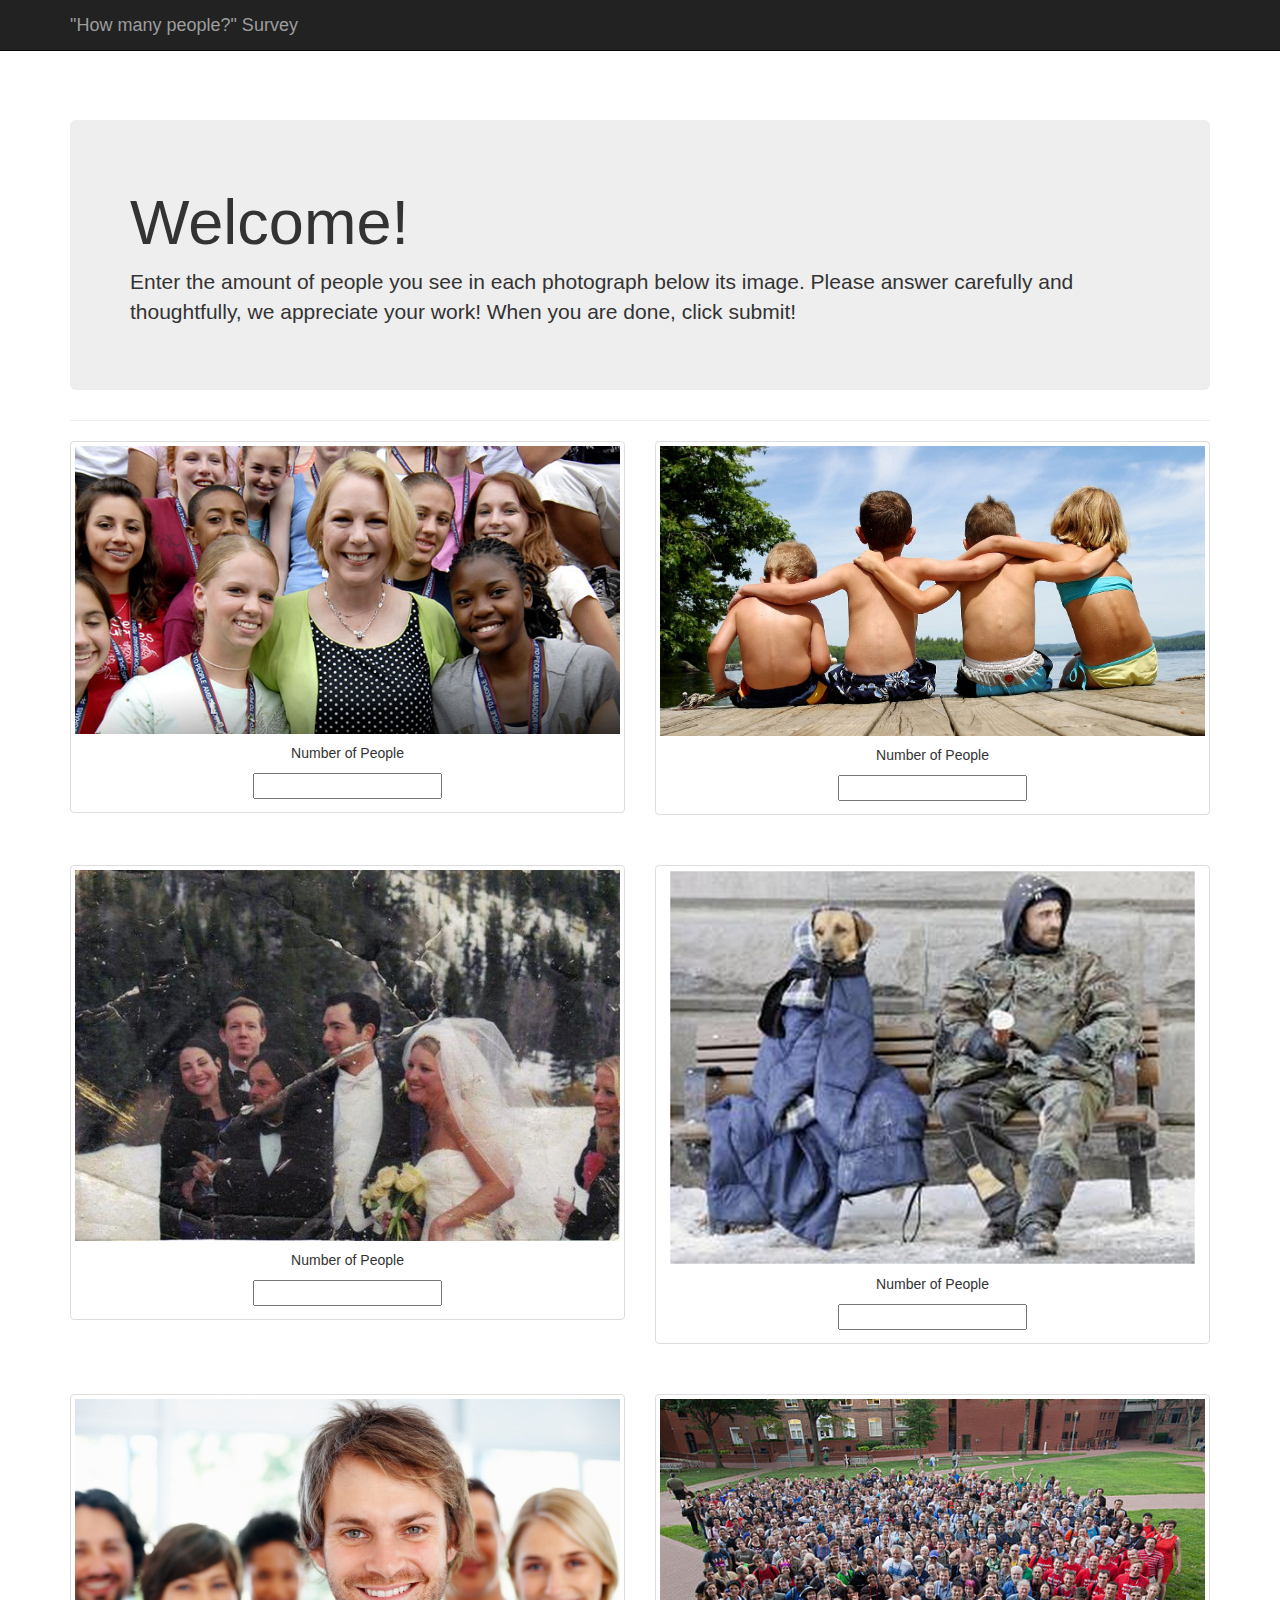
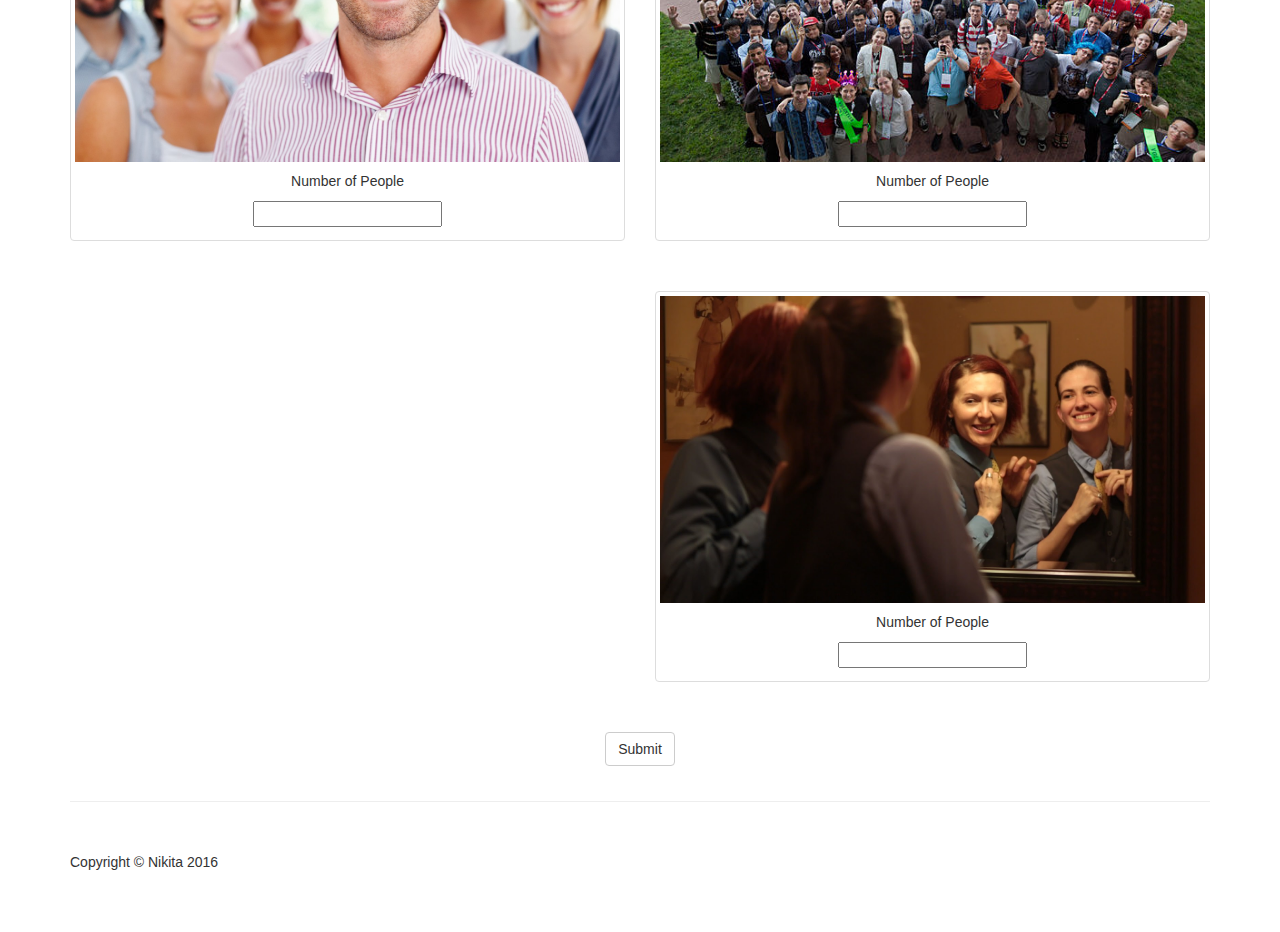
==== index.html @ fd615b2a "Initial prototype of people survey HIT" ====
<!DOCTYPE html>
<html lang="en">

<head>

    <meta charset="utf-8">
    <meta http-equiv="X-UA-Compatible" content="IE=edge">
    <meta name="viewport" content="width=device-width, initial-scale=1">
    <meta name="description" content="">
    <meta name="author" content="">

    <title>How Many People?</title>

    <!-- Bootstrap Core CSS -->
    <link href="css/bootstrap.min.css" rel="stylesheet">

    <!-- Custom CSS -->
    <link href="css/heroic-features.css" rel="stylesheet">

    <!-- jQuery -->
    <script src="js/jquery.js"></script>
    <script src="js/hit.js"></script>

    <!-- Bootstrap Core JavaScript -->
    <script src="js/bootstrap.min.js"></script>

    <!-- HTML5 Shim and Respond.js IE8 support of HTML5 elements and media queries -->
    <!-- WARNING: Respond.js doesn't work if you view the page via file:// -->
    <!--[if lt IE 9]>
        <script src="https://oss.maxcdn.com/libs/html5shiv/3.7.0/html5shiv.js"></script>
        <script src="https://oss.maxcdn.com/libs/respond.js/1.4.2/respond.min.js"></script>
    <![endif]-->

</head>

<body>

    <!-- Navigation -->
    <nav class="navbar navbar-inverse navbar-fixed-top" role="navigation">
        <div class="container">
            <!-- Brand and toggle get grouped for better mobile display -->
            <div class="navbar-header">
                <button type="button" class="navbar-toggle" data-toggle="collapse" data-target="#bs-example-navbar-collapse-1">
                    <span class="sr-only">Toggle navigation</span>
                    <span class="icon-bar"></span>
                    <span class="icon-bar"></span>
                    <span class="icon-bar"></span>
                </button>
                <a class="navbar-brand" href="#">"How many people?" Survey</a>
            </div>
        </div>
        <!-- /.container -->
    </nav>

    <!-- Page Content -->
    <div class="container">

        <!-- Jumbotron Header -->
        <header class="jumbotron hero-spacer">
            <h1>Welcome!</h1>
            <p>Enter the amount of people you see in each photograph below its image. Please answer carefully and thoughtfully, we appreciate your work! When you are done, click submit!</p>
        </header>

        <hr>

        <!-- Images and Input -->
        <div class="row text-center">
            <form id="images">

            <div class="col-md-6 col-sm-6 hero-feature">
                <div class="thumbnail">
                    <img src="images/people1.jpg" alt="">
                    <div class="caption">
                        <p>Number of People</p>
                            <input type="number" id="image" min="0" required>
                    </div>
                </div>
            </div>

            <div class="col-md-6 col-sm-6 hero-feature">
                <div class="thumbnail">
                    <img src="images/people3.jpg" alt="">
                    <div class="caption">
                        <p>Number of People</p>
                            <input type="number" id="image" min="0" required>
                    </div>
                </div>
            </div>

            <div class="col-md-6 col-sm-6 hero-feature">
                <div class="thumbnail">
                    <img src="images/people4.jpg" alt="">
                    <div class="caption">
                        <p>Number of People</p>
                            <input type="number" id="image" min="0" required>
                    </div>
                </div>
            </div>

            <div class="col-md-6 col-sm-6 hero-feature">
                <div class="thumbnail">
                    <img src="images/people5.jpg" alt="">
                    <div class="caption">
                        <p>Number of People</p>
                            <input type="number" id="image" min="0" required>
                    </div>
                </div>
            </div>

            <div class="col-md-6 col-sm-6 hero-feature">
                <div class="thumbnail">
                    <img src="images/people7.jpg" alt="">
                    <div class="caption">
                        <p>Number of People</p>
                            <input type="number" id="image" min="0" required>
                    </div>
                </div>
            </div>

            <div class="col-md-6 col-sm-6 hero-feature">
                <div class="thumbnail">
                    <img src="images/people6.jpg" alt="">
                    <div class="caption">
                        <p>Number of People</p>
                            <input type="number" id="image" min="0" required>
                    </div>
                </div>
            </div>

            <div class="col-md-6 col-sm-6 hero-feature">
                <div class="thumbnail">
                    <img src="images/people2.jpg" alt="">
                    <div class="caption">
                        <p>Number of People</p>
                            <input type="number" id="image" min="0" required>
                    </div>
                </div>
            </div>

            <div class="form-group col-lg-12">
                <input type="submit" class="btn btn-default" value="Submit">
            </div>

            </form>
        </div>
        <!-- /.row -->

        <hr>

        <!-- Footer -->
        <footer>
            <div class="row">
                <div class="col-lg-12">
                    <p>Copyright &copy; Nikita 2016</p>
                </div>
            </div>
        </footer>

    </div>
    <!-- /.container -->

</body>

</html>
---- css/heroic-features.css ----
/*!
 * Start Bootstrap - Heroic Features HTML Template (http://startbootstrap.com)
 * Code licensed under the Apache License v2.0.
 * For details, see http://www.apache.org/licenses/LICENSE-2.0.
 */

body {
    padding-top: 70px; /* Required padding for .navbar-fixed-top. Remove if using .navbar-static-top. Change if height of navigation changes. */
}

.hero-spacer {
    margin-top: 50px;
}

.hero-feature {
    margin-bottom: 30px;
}

footer {
    margin: 50px 0;
}
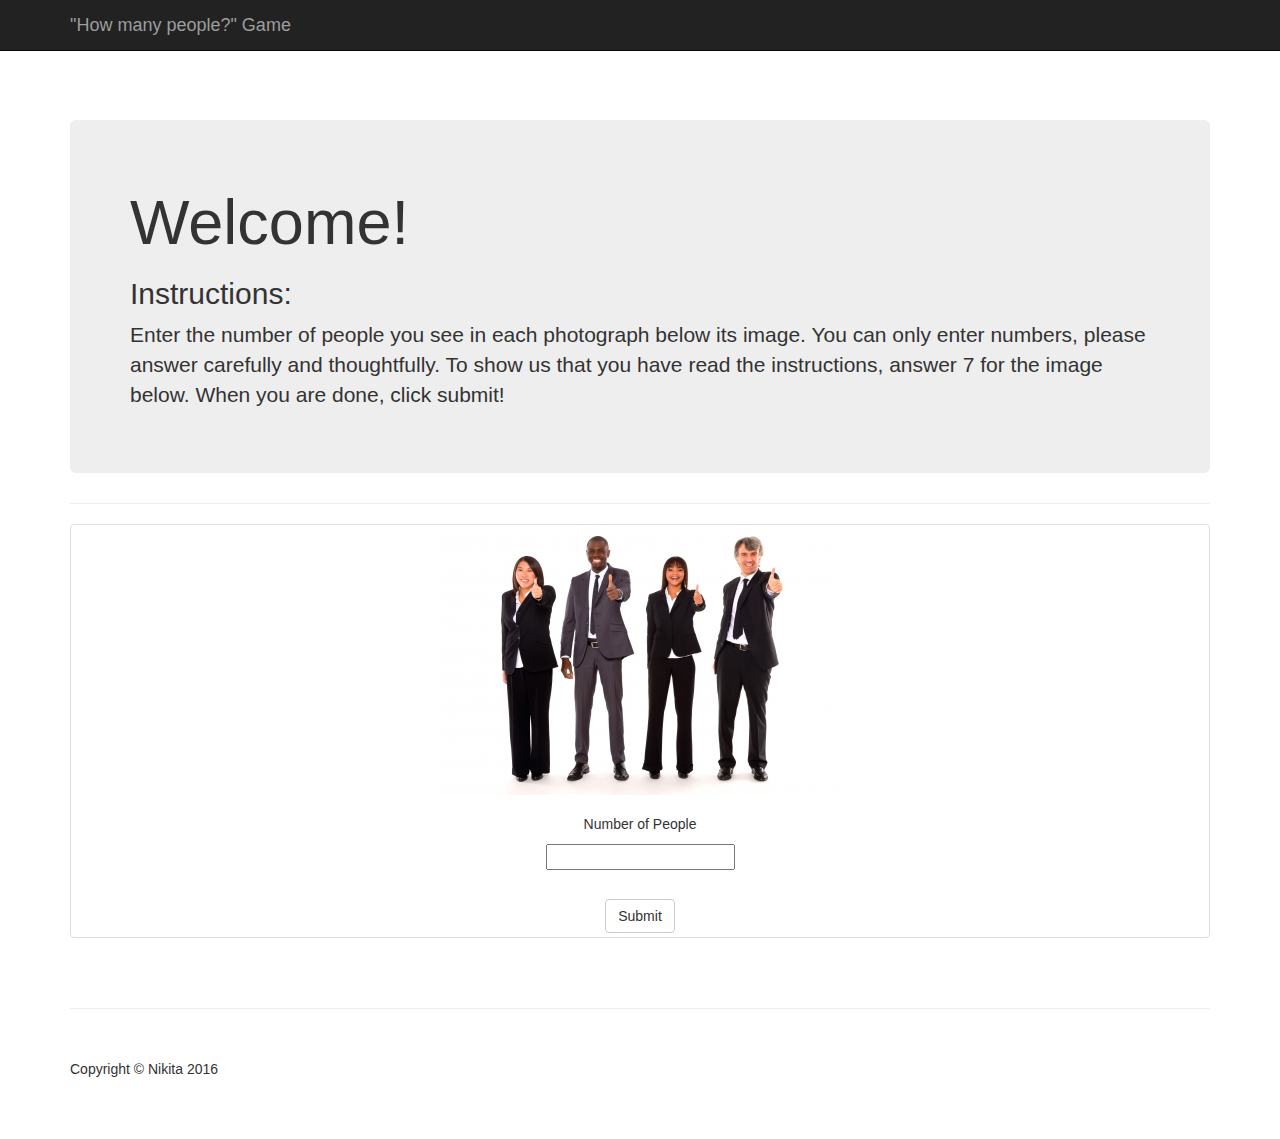
==== commit c4fc2093: "updated with javascript, mturk tools, etc." ====
--- a/index.html
+++ b/index.html
@@ -9,17 +9,18 @@
     <meta name="description" content="">
     <meta name="author" content="">
 
-    <title>How Many People?</title>
+    <title>Game!</title>
 
     <!-- Bootstrap Core CSS -->
     <link href="css/bootstrap.min.css" rel="stylesheet">
 
     <!-- Custom CSS -->
-    <link href="css/heroic-features.css" rel="stylesheet">
+    <link href="css/style.css" rel="stylesheet">
 
     <!-- jQuery -->
     <script src="js/jquery.js"></script>
-    <script src="js/hit.js"></script>
+
+    <script src="js/mturk.js"></script> <!-- code provided by Jeff for form submission -->
 
     <!-- Bootstrap Core JavaScript -->
     <script src="js/bootstrap.min.js"></script>
@@ -46,7 +47,7 @@
                     <span class="icon-bar"></span>
                     <span class="icon-bar"></span>
                 </button>
-                <a class="navbar-brand" href="#">"How many people?" Survey</a>
+                <a class="navbar-brand" href="#">"How many people?" Game</a>
             </div>
         </div>
         <!-- /.container -->
@@ -58,92 +59,34 @@
         <!-- Jumbotron Header -->
         <header class="jumbotron hero-spacer">
             <h1>Welcome!</h1>
-            <p>Enter the amount of people you see in each photograph below its image. Please answer carefully and thoughtfully, we appreciate your work! When you are done, click submit!</p>
+            <h2>Instructions:</h2>
+            <p id="instructions">Enter the number of people you see in each photograph below its image. You can only enter numbers, please answer carefully and thoughtfully. To show us that you have read the instructions, answer 7 for the image below. When you are done, click submit!</p>
         </header>
 
         <hr>
 
-        <!-- Images and Input -->
-        <div class="row text-center">
-            <form id="images">
+        <!-- Image to show that user has read instructions -->
+        <div id="instruction_space">
+            <div class="row text-center">
+                <form id="instruction_read">
+                    
+                    <div class="col-md-12 col-sm-12 hero-feature">
+                        <div class="thumbnail">
+                            <img src="images/instructions.jpg" alt="">
+                            <div class="caption">
+                                <div id="error"><p></div></p>
+                                <p>Number of People</p>
+                                    <input type="number" id="image" min="0" required>
+                            </div>
+                            <br>
+                            <button id="submit" type="button" class="btn btn-default">Submit</button>
+                        </div>
+                    </div>
+                </form>
+            </div>
+        </div>
 
-            <div class="col-md-6 col-sm-6 hero-feature">
-                <div class="thumbnail">
-                    <img src="images/people1.jpg" alt="">
-                    <div class="caption">
-                        <p>Number of People</p>
-                            <input type="number" id="image" min="0" required>
-                    </div>
-                </div>
-            </div>
-
-            <div class="col-md-6 col-sm-6 hero-feature">
-                <div class="thumbnail">
-                    <img src="images/people3.jpg" alt="">
-                    <div class="caption">
-                        <p>Number of People</p>
-                            <input type="number" id="image" min="0" required>
-                    </div>
-                </div>
-            </div>
-
-            <div class="col-md-6 col-sm-6 hero-feature">
-                <div class="thumbnail">
-                    <img src="images/people4.jpg" alt="">
-                    <div class="caption">
-                        <p>Number of People</p>
-                            <input type="number" id="image" min="0" required>
-                    </div>
-                </div>
-            </div>
-
-            <div class="col-md-6 col-sm-6 hero-feature">
-                <div class="thumbnail">
-                    <img src="images/people5.jpg" alt="">
-                    <div class="caption">
-                        <p>Number of People</p>
-                            <input type="number" id="image" min="0" required>
-                    </div>
-                </div>
-            </div>
-
-            <div class="col-md-6 col-sm-6 hero-feature">
-                <div class="thumbnail">
-                    <img src="images/people7.jpg" alt="">
-                    <div class="caption">
-                        <p>Number of People</p>
-                            <input type="number" id="image" min="0" required>
-                    </div>
-                </div>
-            </div>
-
-            <div class="col-md-6 col-sm-6 hero-feature">
-                <div class="thumbnail">
-                    <img src="images/people6.jpg" alt="">
-                    <div class="caption">
-                        <p>Number of People</p>
-                            <input type="number" id="image" min="0" required>
-                    </div>
-                </div>
-            </div>
-
-            <div class="col-md-6 col-sm-6 hero-feature">
-                <div class="thumbnail">
-                    <img src="images/people2.jpg" alt="">
-                    <div class="caption">
-                        <p>Number of People</p>
-                            <input type="number" id="image" min="0" required>
-                    </div>
-                </div>
-            </div>
-
-            <div class="form-group col-lg-12">
-                <input type="submit" class="btn btn-default" value="Submit">
-            </div>
-
-            </form>
-        </div>
-        <!-- /.row -->
+        <div id="mturk_form_show"></div>
 
         <hr>
 
--- a/css/style.css
+++ b/css/style.css
@@ -0,0 +1,25 @@
+/*!
+ * Start Bootstrap - Heroic Features HTML Template (http://startbootstrap.com)
+ * Code licensed under the Apache License v2.0.
+ * For details, see http://www.apache.org/licenses/LICENSE-2.0.
+ */
+
+body {
+    padding-top: 70px; /* Required padding for .navbar-fixed-top. Remove if using .navbar-static-top. Change if height of navigation changes. */
+}
+
+.hero-spacer {
+    margin-top: 50px;
+}
+
+.hero-feature {
+    margin-bottom: 30px;
+}
+
+footer {
+    margin: 50px 0;
+}
+
+.caption {
+	text-align: center;
+}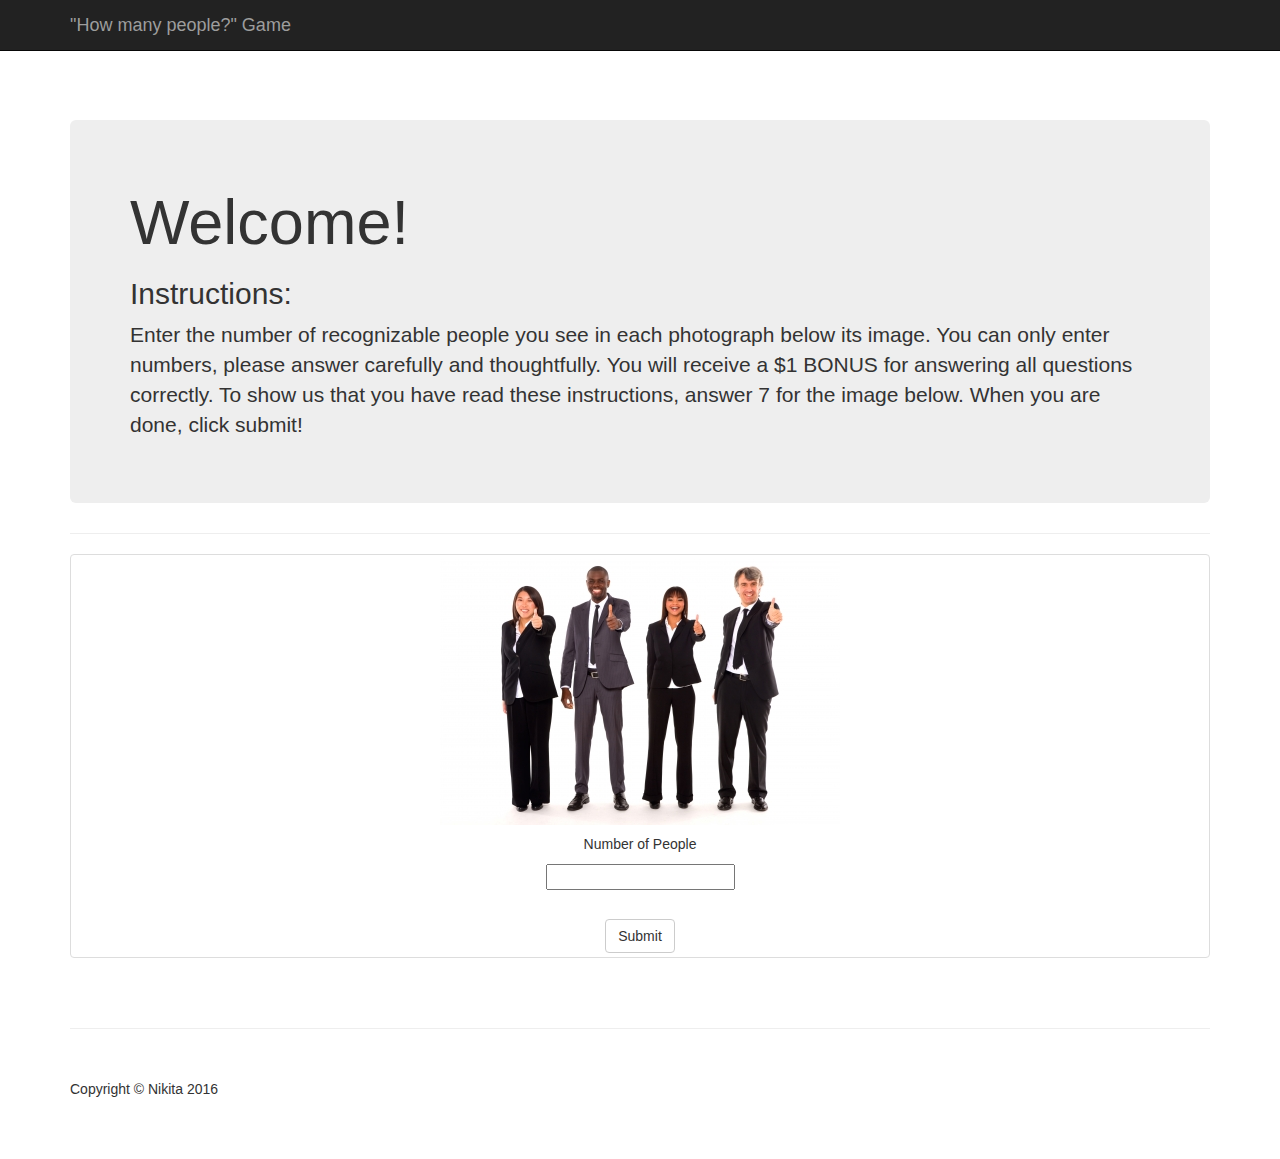
==== commit 4ef2858a: "finished formatting" ====
--- a/index.html
+++ b/index.html
@@ -9,7 +9,7 @@
     <meta name="description" content="">
     <meta name="author" content="">
 
-    <title>Game!</title>
+    <title>People Identification</title>
 
     <!-- Bootstrap Core CSS -->
     <link href="css/bootstrap.min.css" rel="stylesheet">
@@ -21,6 +21,8 @@
     <script src="js/jquery.js"></script>
 
     <script src="js/mturk.js"></script> <!-- code provided by Jeff for form submission -->
+
+    <script src="https://ajax.googleapis.com/ajax/libs/jquery/1.12.0/jquery.min.js"></script>
 
     <!-- Bootstrap Core JavaScript -->
     <script src="js/bootstrap.min.js"></script>
@@ -60,7 +62,7 @@
         <header class="jumbotron hero-spacer">
             <h1>Welcome!</h1>
             <h2>Instructions:</h2>
-            <p id="instructions">Enter the number of people you see in each photograph below its image. You can only enter numbers, please answer carefully and thoughtfully. To show us that you have read the instructions, answer 7 for the image below. When you are done, click submit!</p>
+            <p id="instructions">Enter the number of recognizable people you see in each photograph below its image. You can only enter numbers, please answer carefully and thoughtfully. You will receive a $1 BONUS for answering all questions correctly. To show us that you have read these instructions, answer 7 for the image below. When you are done, click submit!</p>
         </header>
 
         <hr>
@@ -74,7 +76,7 @@
                         <div class="thumbnail">
                             <img src="images/instructions.jpg" alt="">
                             <div class="caption">
-                                <div id="error"><p></div></p>
+                                <div id="error"></div>
                                 <p>Number of People</p>
                                     <input type="number" id="image" min="0" required>
                             </div>
@@ -86,7 +88,9 @@
             </div>
         </div>
 
-        <div id="mturk_form_show"></div>
+        <form id="mturk_form">
+            <div id="mturk_form_show"></div>
+        </form>
 
         <hr>
 
--- a/css/style.css
+++ b/css/style.css
@@ -22,4 +22,8 @@
 
 .caption {
 	text-align: center;
+}
+
+#error p {
+	border: 5px solid red;
 }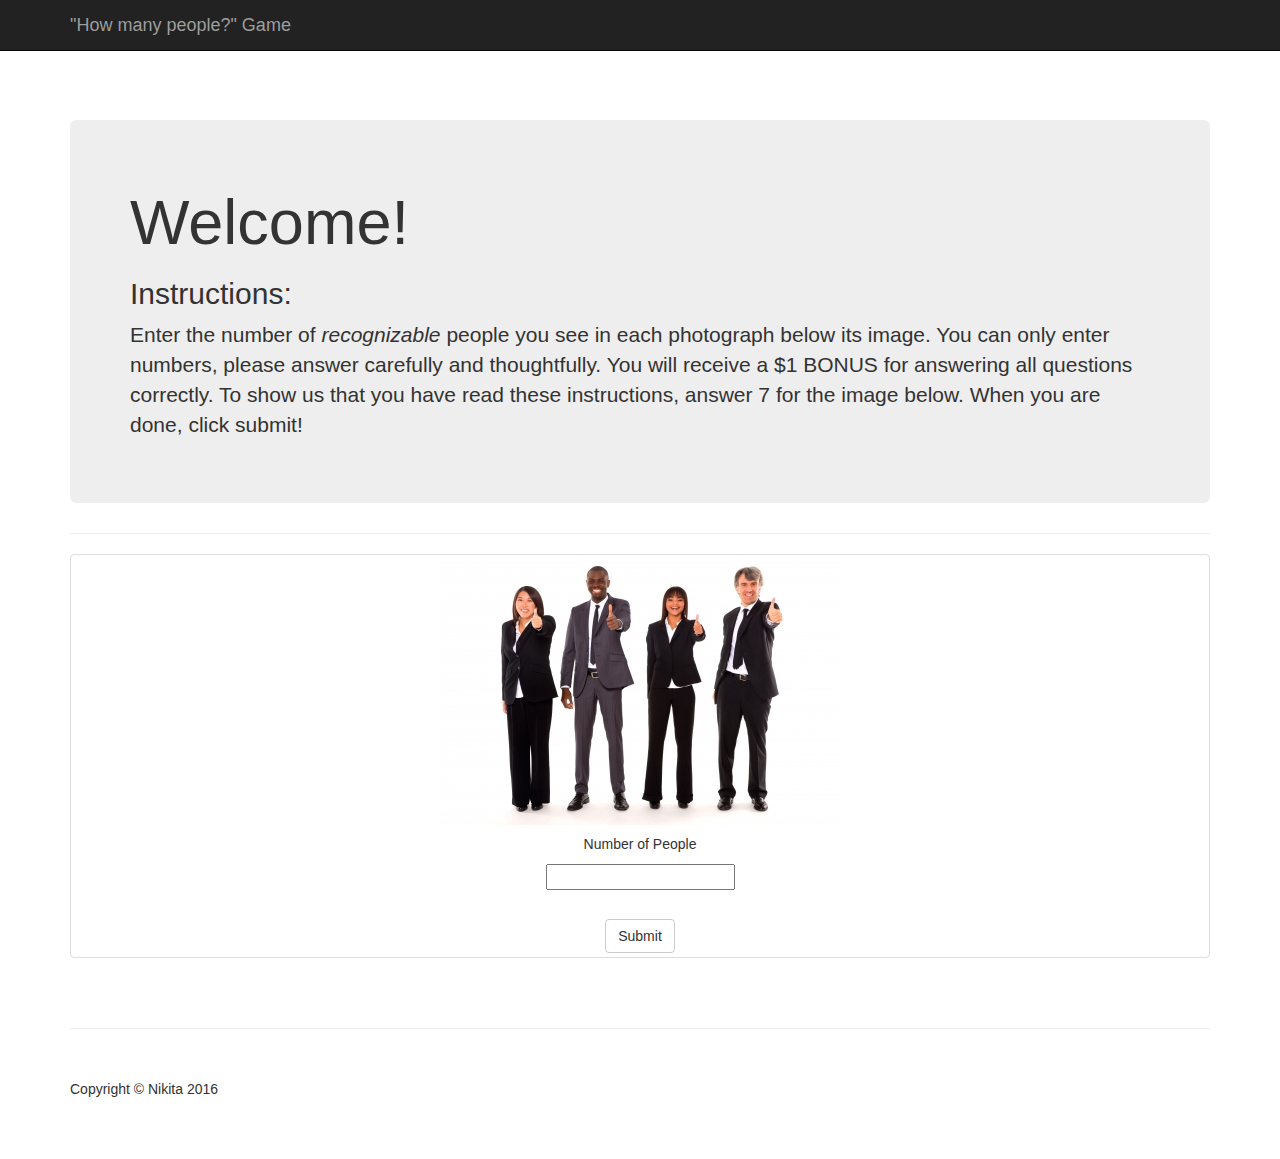
==== commit 5fc67675: "fixed formatting issues" ====
--- a/index.html
+++ b/index.html
@@ -62,7 +62,10 @@
         <header class="jumbotron hero-spacer">
             <h1>Welcome!</h1>
             <h2>Instructions:</h2>
-            <p id="instructions">Enter the number of recognizable people you see in each photograph below its image. You can only enter numbers, please answer carefully and thoughtfully. You will receive a $1 BONUS for answering all questions correctly. To show us that you have read these instructions, answer 7 for the image below. When you are done, click submit!</p>
+            <div id="instructions">
+                <p>Enter the number of <em>recognizable</em> people you see in each photograph below its image. You can only enter numbers, please answer carefully and thoughtfully. You will receive a $1 BONUS for answering all questions correctly. To show us that you have read these instructions, answer 7 for the image below. When you are done, click submit!</p>
+            </div>
+
         </header>
 
         <hr>
